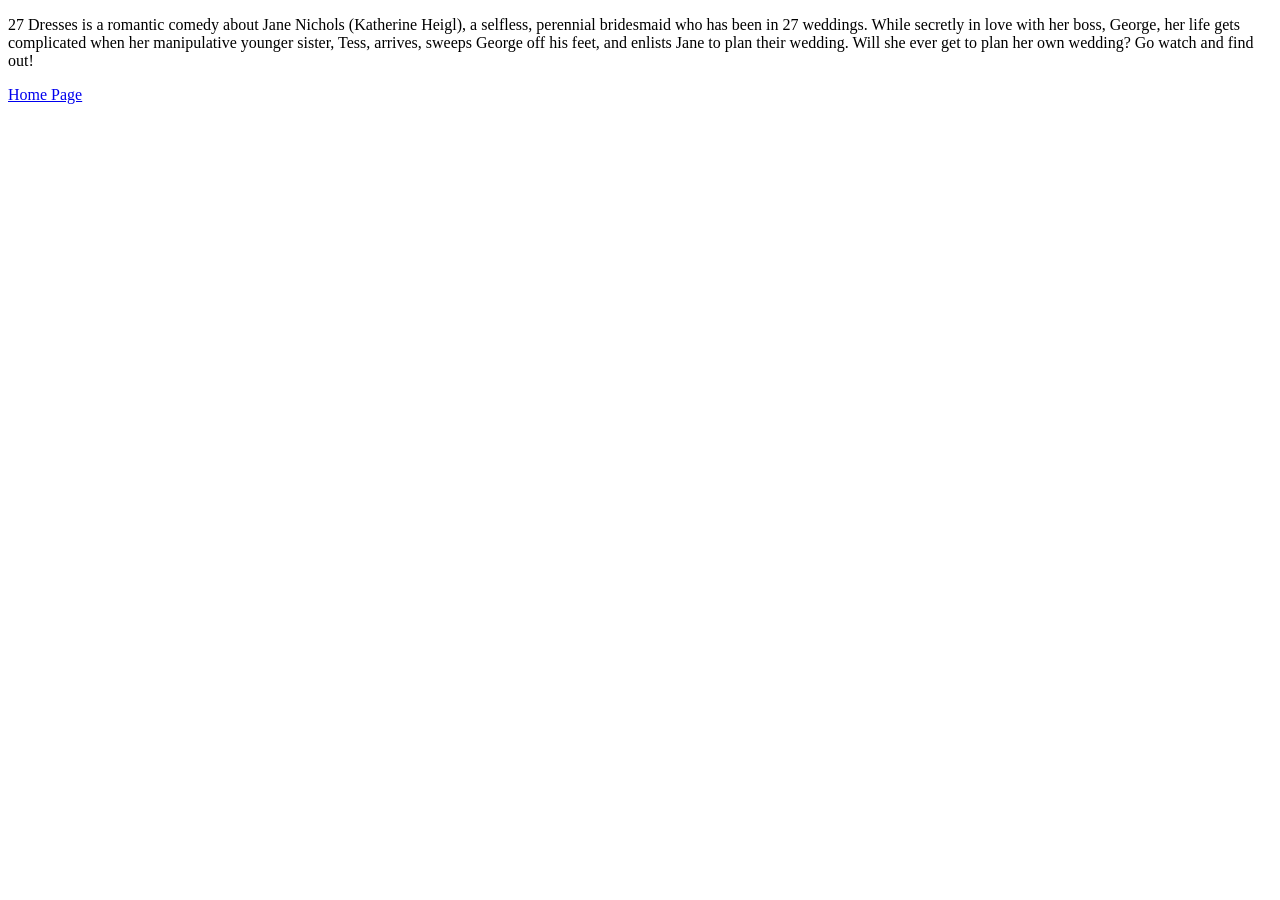
==== 27dresses.html @ dae7f9a7 "Add files via upload" ====
<!DOCTYPE html>
<html>
<head>

	<title> page 3 </title>

</head>
<body>
<p> 27 Dresses is a romantic comedy about Jane Nichols (Katherine Heigl), a selfless, perennial bridesmaid who has been in 27 weddings. While secretly in love with her boss, George, her life gets complicated when her manipulative younger sister, Tess, arrives, sweeps George off his feet, and enlists Jane to plan their wedding. Will she ever get to plan her own wedding? Go watch and find out!   </p>
	<a href="index.html"> Home Page</a>	
		


	</body>
	</html>
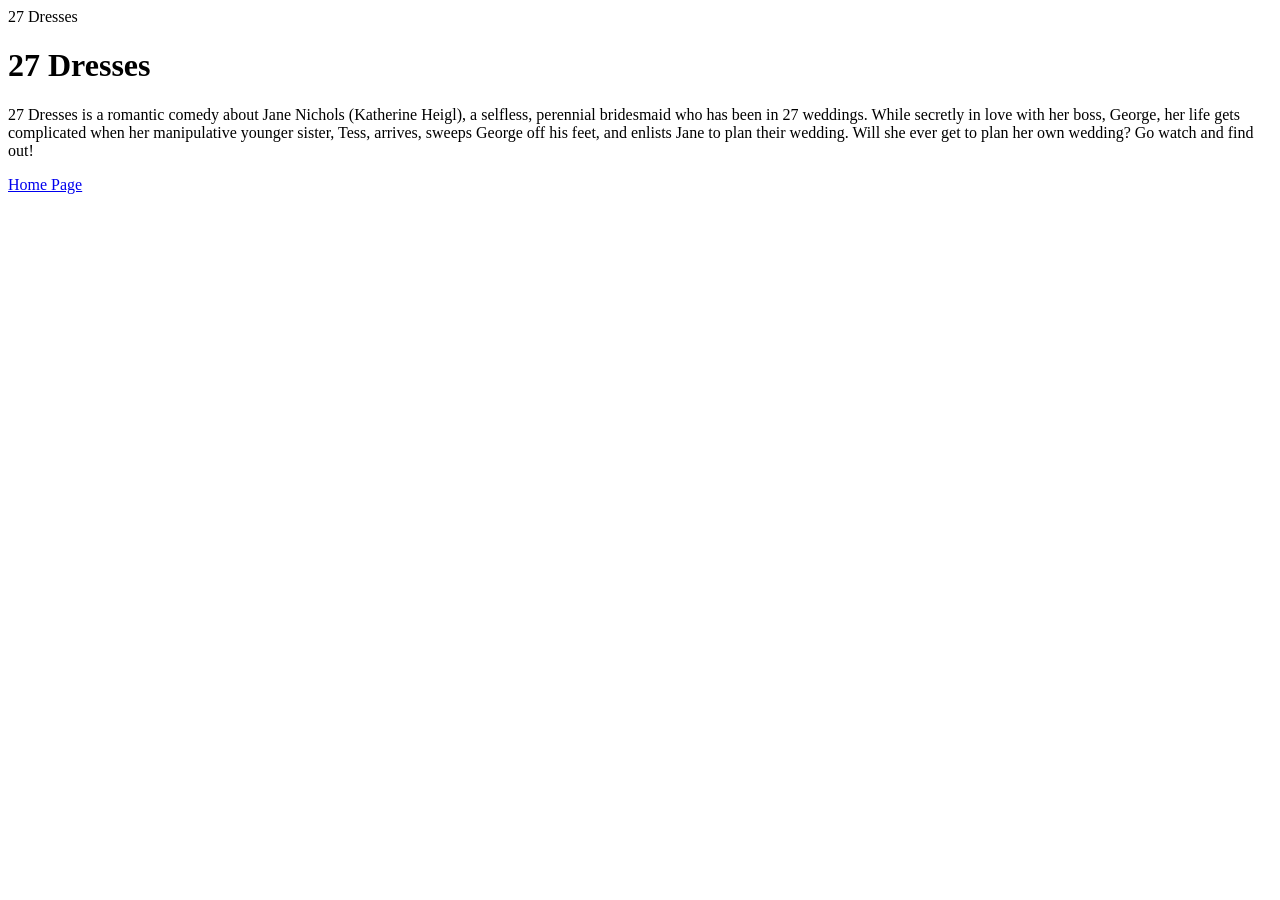
==== commit 0d45e3df: "Add files via upload" ====
--- a/27dresses.html
+++ b/27dresses.html
@@ -1,11 +1,15 @@
 <!DOCTYPE html>
 <html>
-<head>
+<head> 27 Dresses
+
+<link href="style.css" type="text/css" rel="stylesheet"/>
 
 	<title> page 3 </title>
 
 </head>
 <body>
+	<h1>27 Dresses</h1>
+		
 <p> 27 Dresses is a romantic comedy about Jane Nichols (Katherine Heigl), a selfless, perennial bridesmaid who has been in 27 weddings. While secretly in love with her boss, George, her life gets complicated when her manipulative younger sister, Tess, arrives, sweeps George off his feet, and enlists Jane to plan their wedding. Will she ever get to plan her own wedding? Go watch and find out!   </p>
 	<a href="index.html"> Home Page</a>	
 		
--- a/style.css
+++ b/style.css
@@ -0,0 +1,3 @@
+Head {
+	font-size: 20 ;
+}
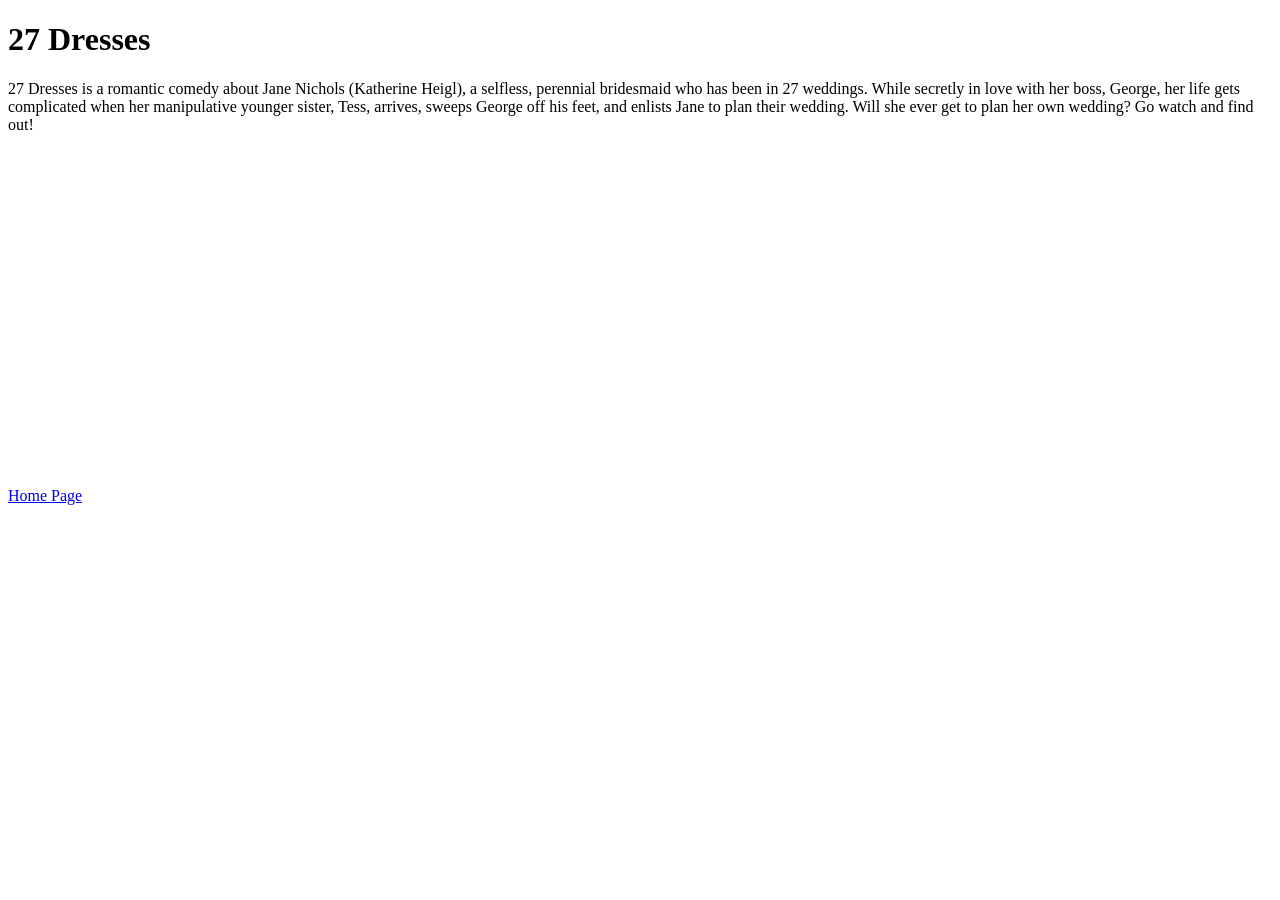
==== commit 2e184a52: "Add files via upload" ====
--- a/27dresses.html
+++ b/27dresses.html
@@ -1,6 +1,6 @@
 <!DOCTYPE html>
 <html>
-<head> 27 Dresses
+<head>  
 
 <link href="style.css" type="text/css" rel="stylesheet"/>
 
@@ -11,6 +11,10 @@
 	<h1>27 Dresses</h1>
 		
 <p> 27 Dresses is a romantic comedy about Jane Nichols (Katherine Heigl), a selfless, perennial bridesmaid who has been in 27 weddings. While secretly in love with her boss, George, her life gets complicated when her manipulative younger sister, Tess, arrives, sweeps George off his feet, and enlists Jane to plan their wedding. Will she ever get to plan her own wedding? Go watch and find out!   </p>
+
+<br> 
+<iframe width="560" height="315" src="https://www.youtube.com/embed/VV1-pePln_I?si=HaUpiAG62HnJTeq8" title="YouTube video player" frameborder="0" allow="accelerometer; autoplay; clipboard-write; encrypted-media; gyroscope; picture-in-picture; web-share" referrerpolicy="strict-origin-when-cross-origin" allowfullscreen></iframe>
+<br>
 	<a href="index.html"> Home Page</a>	
 		
 
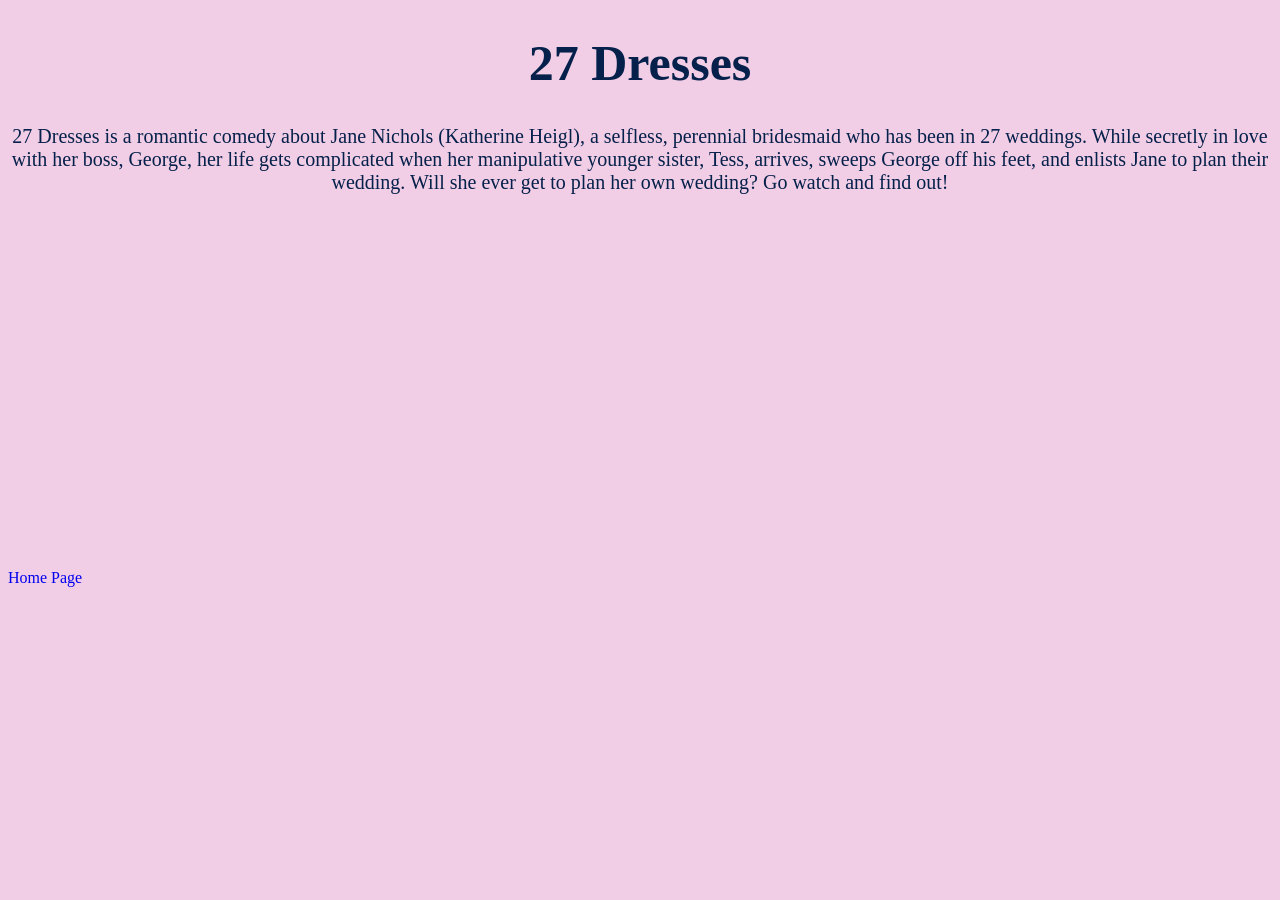
==== commit 0b526fa9: "Add files via upload" ====
--- a/27dresses.html
+++ b/27dresses.html
@@ -13,7 +13,7 @@
 <p> 27 Dresses is a romantic comedy about Jane Nichols (Katherine Heigl), a selfless, perennial bridesmaid who has been in 27 weddings. While secretly in love with her boss, George, her life gets complicated when her manipulative younger sister, Tess, arrives, sweeps George off his feet, and enlists Jane to plan their wedding. Will she ever get to plan her own wedding? Go watch and find out!   </p>
 
 <br> 
-<iframe width="560" height="315" src="https://www.youtube.com/embed/VV1-pePln_I?si=HaUpiAG62HnJTeq8" title="YouTube video player" frameborder="0" allow="accelerometer; autoplay; clipboard-write; encrypted-media; gyroscope; picture-in-picture; web-share" referrerpolicy="strict-origin-when-cross-origin" allowfullscreen></iframe>
+<center><iframe width="560" height="315" src="https://www.youtube.com/embed/VV1-pePln_I?si=HaUpiAG62HnJTeq8" title="YouTube video player" frameborder="0" allow="accelerometer; autoplay; clipboard-write; encrypted-media; gyroscope; picture-in-picture; web-share" referrerpolicy="strict-origin-when-cross-origin" allowfullscreen></iframe></center>
 <br>
 	<a href="index.html"> Home Page</a>	
 		
--- a/style.css
+++ b/style.css
@@ -1,3 +1,30 @@
-Head {
-	font-size: 20 ;
-}+h1 {
+	font-size: 50px ;
+	text-align: center;
+	color: #05204A;
+}
+p{
+	text-align: center;
+	color: #05204A;
+	font-size: 20px;
+}
+img, video {
+	display: block;
+	margin-left: auto;
+	margin-right: auto;
+}
+
+a {
+	text-decoration: none;
+}
+body {
+	background-color: #F2CEE6;
+}
+hr {
+	color: #65B4F5;
+}
+
+video-container iframe {
+	border: 4px solid #f5f5dc;
+	border-radius: 12px;
+}
